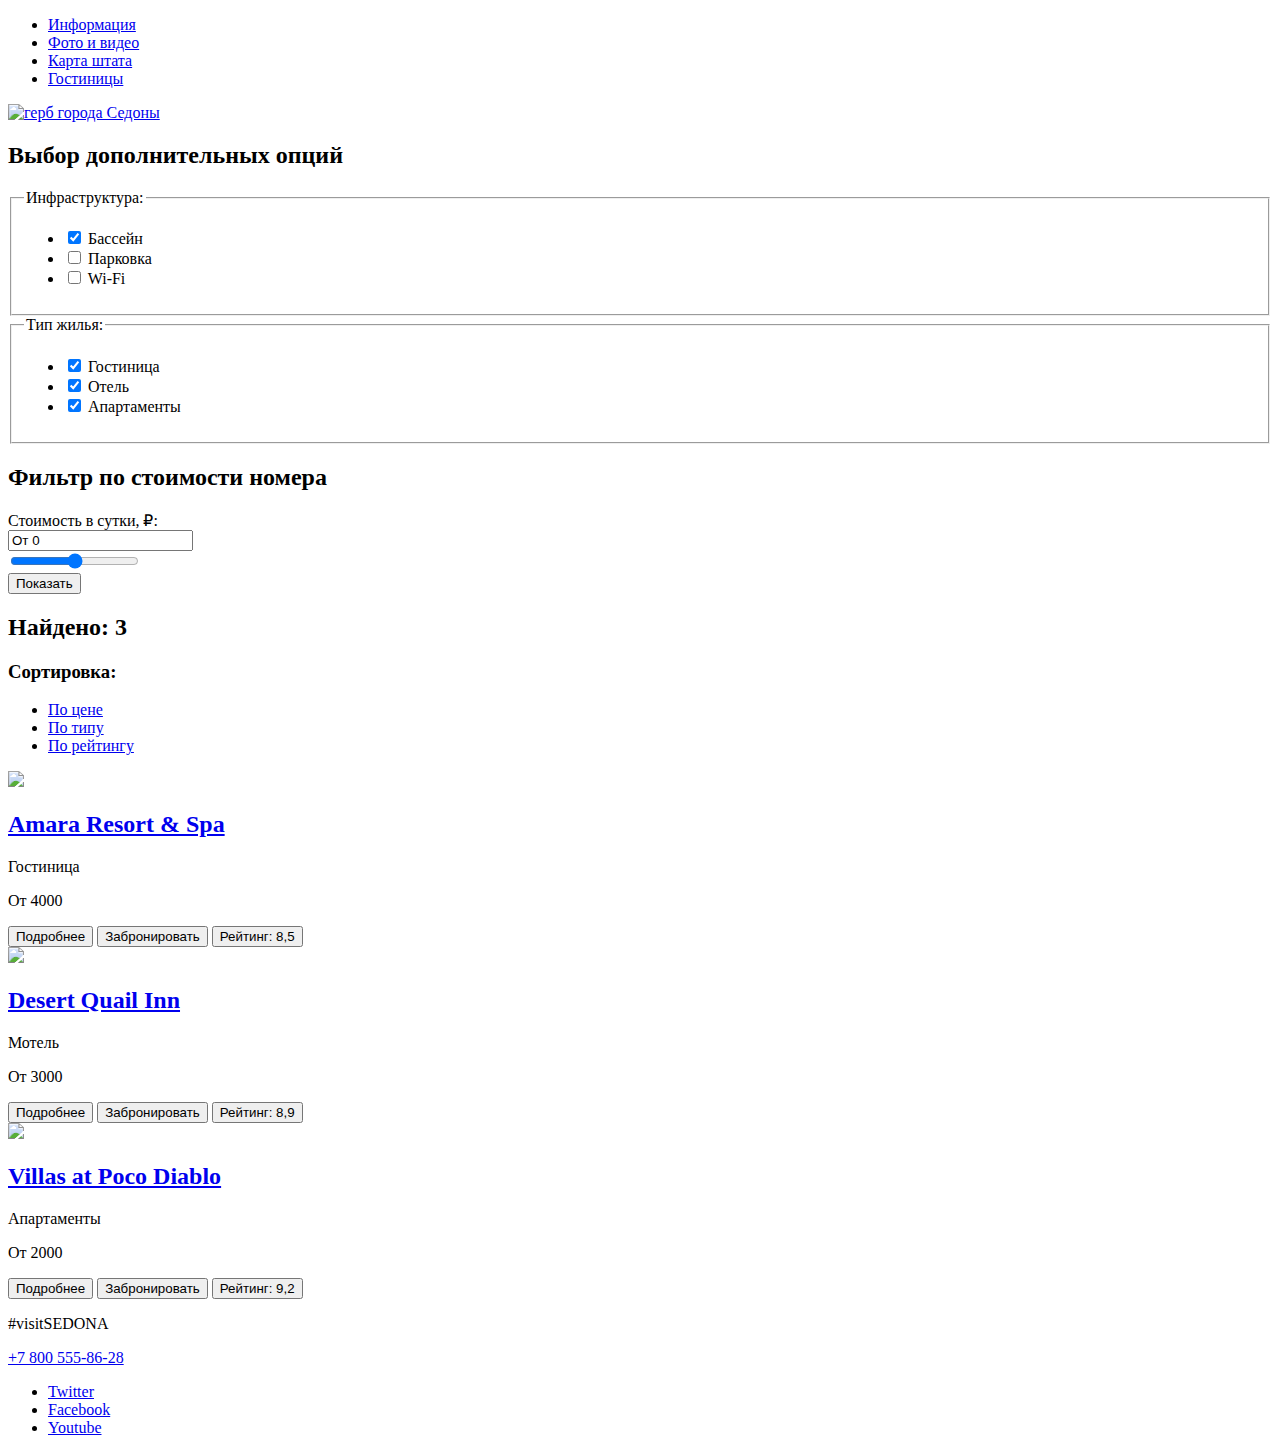
==== catalog.html @ 8f50e81e "Внес правки согласно замечаниям" ====
<!DOCTYPE html>
<html lang="ru">
<head>
   <meta charset="UTF-8">
   <meta http-equiv="X-UA-Compatible" content="IE=edge">
   <meta name="viewport" content="width=device-width, initial-scale=1.0">
   <title>Личный проект "Седона"</title>
   <link href="https://fonts.googleapis.com/css2?family=PT+Sans:wght@400;700&display=swap" rel="stylesheet">
   <link rel="stylesheet" href="/css/normalize.css" />
   <link rel="stylesheet" href="/css/main.css" />
</head>
<body>
   <header>
      <nav class="navigation">
         <ul>
            <li><a href="blank.html">Информация</a></li>
            <li><a href="blank.html">Фото и видео</a></li>
            <li><a href="map.html">Карта штата</a></li>
            <li><a href="hotels.html">Гостиницы</a></li>
         </ul>
         <div class="logo">
            <a href="index.html">
               <img src="/img/logo.jpg" width="138" height="70" alt="герб города Седоны">
            </a>
         </div>
      </nav>
   </header>
   <main>
      <section>
         <h2>Выбор дополнительных опций</h2>

         <form method="GET" action="https://echo.htmlacademy.ru">
            <fieldset>
               <legend>Инфраструктура:</legend>
                  <ul>
                     <li>
                        <input type="checkbox" name="swimming-pool" id="filter-swimming-pool" checked>
                        <label for="filter-swimming-pool">Бассейн</label>
                     </li>
                     <li>
                        <input type="checkbox" name="parking" id="filter-parking">
                        <label for="filter-parking">Парковка</label>
                     </li>
                     <li>
                        <input type="checkbox" name="wi-fi" id="filter-wi-fi">
                        <label for="filter-wi-fi">Wi-Fi</label>
                     </li>
                  </ul>
            </fieldset>
            <fieldset>
               <legend>Тип жилья:</legend>
               <ul>
                  <li>
                     <input type="checkbox" name="inn" id="filter-inn" checked>
                     <label for="filter-inn">Гостиница</label>
                  </li>
                  <li>
                     <input type="checkbox" name="hotel" id="filter-hotel" checked>
                     <label for="filter-hotel">Отель</label>
                  </li>
                  <li>
                     <input type="checkbox" name="apartments" id="filter-apartments" checked>
                     <label for="filter-apartments">Апартаменты</label>
                  </li>
               </ul>
            </fieldset>
         </form>
      </section>
      <section>
         <h2>Фильтр по стоимости номера</h2>
            <h3></h3>
         <form method="GET" action="https://echo.htmlacademy.ru">
            <label for="name">Стоимость в сутки, &#8381;:</label>
            <br>
            <input type="text" id="price" name="price" value="От 0">
            <br>
            <input type="range" min="0" max="3000">
            <br>
            <button type="submit">Показать</button>
         </form>
      </section>
      <h2>
         Найдено: 3
      </h2>
      <h3>
         Сортировка:
      </h3>
      <ul>
         <li><a href="#">По цене</a></li>
         <li><a href="#">По типу</a></li>
         <li><a href="#">По рейтингу</a></li>
      </ul>
      <img src="https://via.placeholder.com/135x90"">
      <h2>
         <a href="#">Amara Resort & Spa</a>
      </h2>
         <p>Гостиница</p>
         <p>От 4000</p>
         <button>Подробнее</button>
         <button>Забронировать</button>
         <button>Рейтинг: 8,5</button><br>
      
      <img src="https://via.placeholder.com/135x90"">
      <h2>
         <a href="#">Desert Quail Inn</a>
      </h2>
         <p>Мотель</p>
         <p>От 3000</p>
         <button>Подробнее</button>
         <button>Забронировать</button>
         <button>Рейтинг: 8,9</button><br>
      <img src="https://via.placeholder.com/135x90"">
      <h2>
         <a href="#">Villas at Poco Diablo</a>
      </h2>
         <p>Апартаменты</p>
         <p>От 2000</p>
         <button>Подробнее</button>
         <button>Забронировать</button>
         <button>Рейтинг: 9,2</button>
   </main>
   <footer>
      <section class="contacts">
         <p>
         #visitSEDONA
         </p>
         <a href="tel:+78005558628">+7 800 555-86-28</a>
      </section>
      <section class="social">
      <ul>
         <li>
            <a href="#">Twitter</a>
         </li>
         <li>
            <a href="#">Facebook</a>
         </li>
         <li>
            <a href="#">Youtube</a>
         </li>
      </ul>
      </section>
  </footer>
</body>
</html>
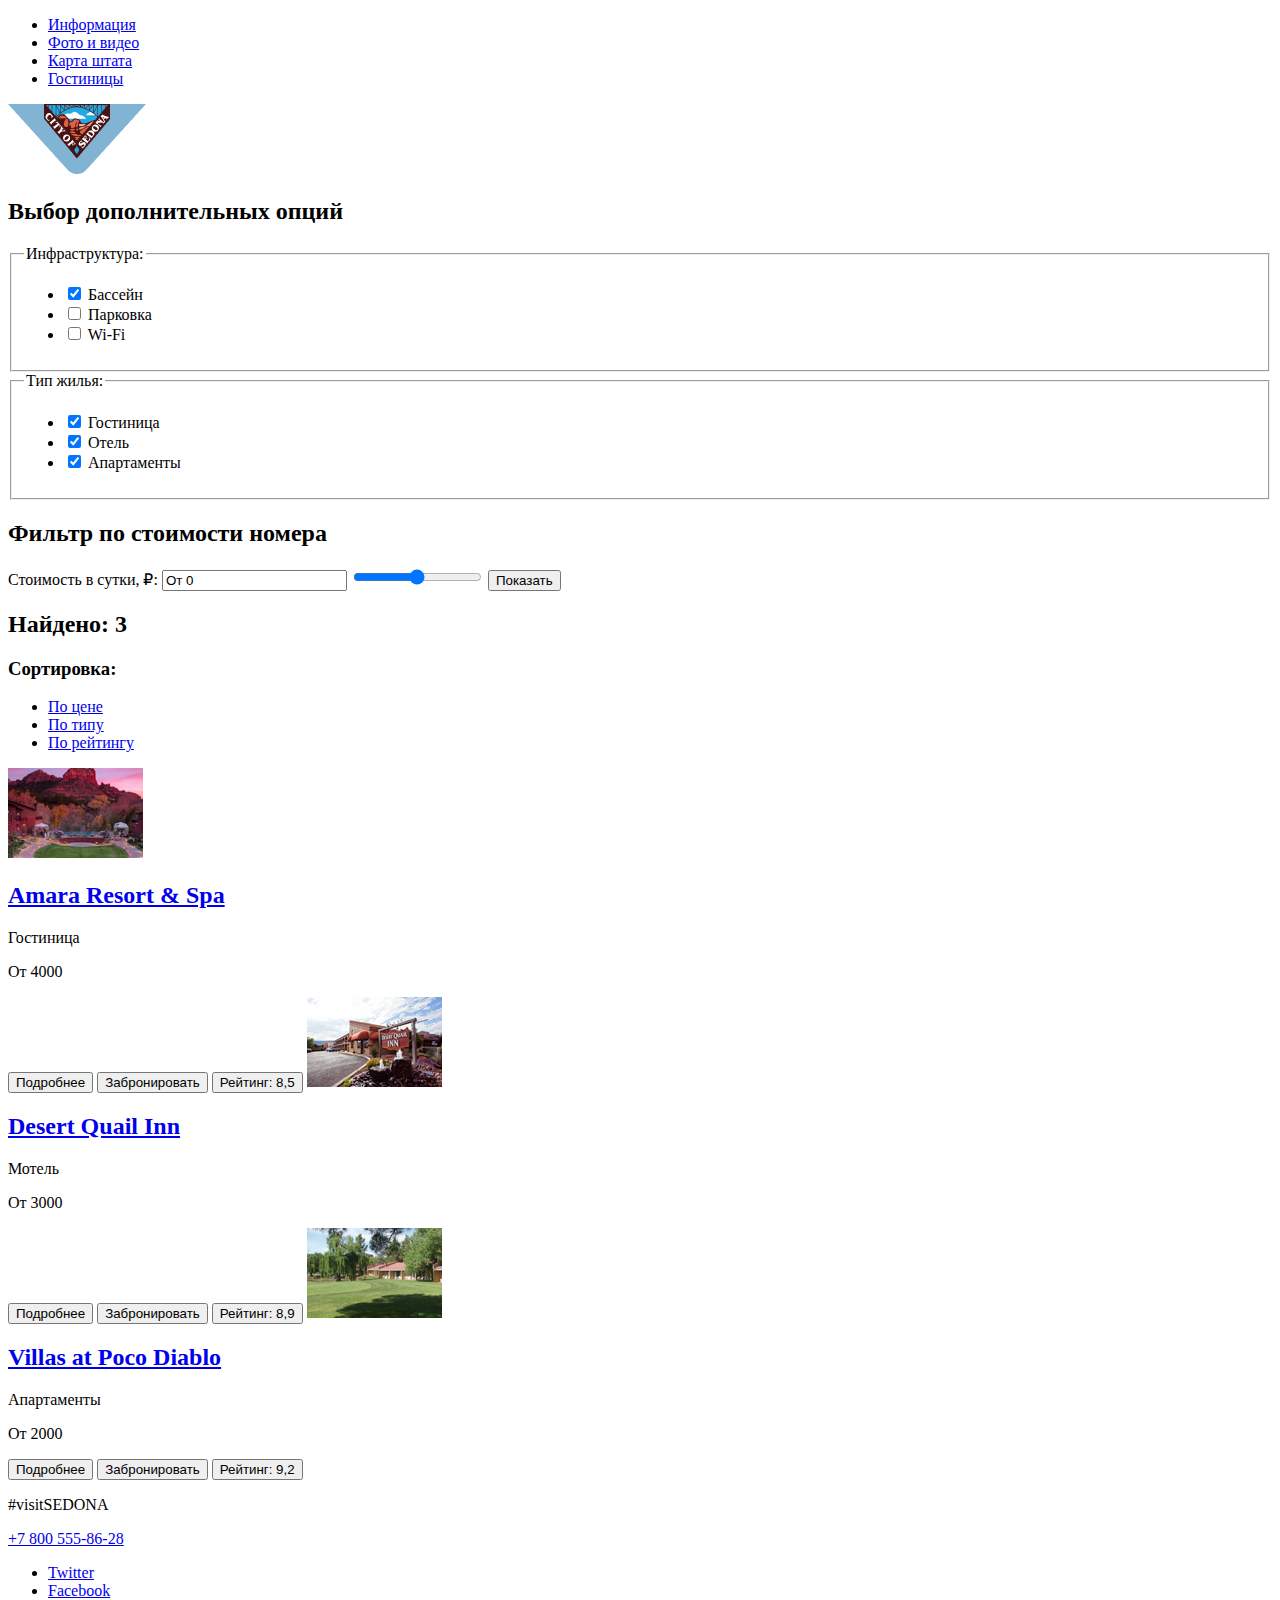
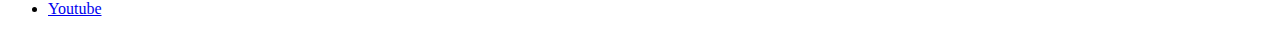
==== commit 6fd3cc13: "Домашнее задание - Графика" ====
--- a/catalog.html
+++ b/catalog.html
@@ -8,6 +8,7 @@
    <link href="https://fonts.googleapis.com/css2?family=PT+Sans:wght@400;700&display=swap" rel="stylesheet">
    <link rel="stylesheet" href="/css/normalize.css" />
    <link rel="stylesheet" href="/css/main.css" />
+   <link rel="icon" href="favicon.ico" />
 </head>
 <body>
    <header>
@@ -71,12 +72,9 @@
             <h3></h3>
          <form method="GET" action="https://echo.htmlacademy.ru">
             <label for="name">Стоимость в сутки, &#8381;:</label>
-            <br>
-            <input type="text" id="price" name="price" value="От 0">
-            <br>
-            <input type="range" min="0" max="3000">
-            <br>
-            <button type="submit">Показать</button>
+                  <input type="text" id="price" name="price" value="От 0">
+                  <input type="range" min="0" max="3000">
+                  <button type="submit">Показать</button>
          </form>
       </section>
       <h2>
@@ -90,7 +88,7 @@
          <li><a href="#">По типу</a></li>
          <li><a href="#">По рейтингу</a></li>
       </ul>
-      <img src="https://via.placeholder.com/135x90"">
+      <img src="img/amara_resort.jpg" width="135" height="90" alt="Гостиница Амара Ресорт энд Спа">
       <h2>
          <a href="#">Amara Resort & Spa</a>
       </h2>
@@ -98,9 +96,9 @@
          <p>От 4000</p>
          <button>Подробнее</button>
          <button>Забронировать</button>
-         <button>Рейтинг: 8,5</button><br>
+         <button>Рейтинг: 8,5</button>
       
-      <img src="https://via.placeholder.com/135x90"">
+      <img src="img/desert_quail.jpg" width="135" height="90" alt="Мотель Дезерт Куэйл">
       <h2>
          <a href="#">Desert Quail Inn</a>
       </h2>
@@ -108,8 +106,8 @@
          <p>От 3000</p>
          <button>Подробнее</button>
          <button>Забронировать</button>
-         <button>Рейтинг: 8,9</button><br>
-      <img src="https://via.placeholder.com/135x90"">
+         <button>Рейтинг: 8,9</button>
+      <img src="img/villas_at_poco.jpg" width="135" height="90" alt="Апаратаменты Виллас ат Поко Диабло">
       <h2>
          <a href="#">Villas at Poco Diablo</a>
       </h2>
